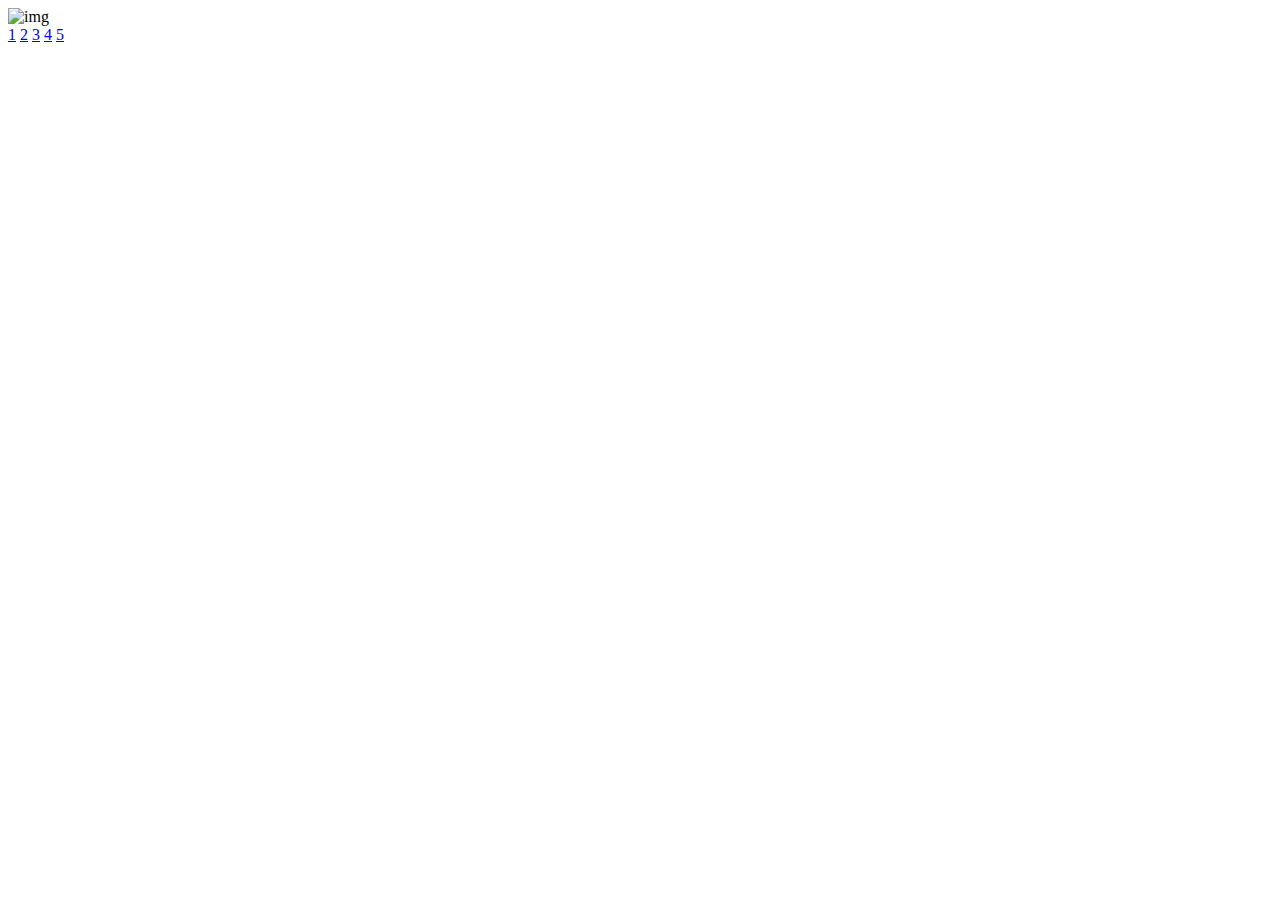
==== index.html @ 7c54e66f "2022 1015 버전 1" ====
<!DOCTYPE html>
<html lang="en">

<head>
  <meta charset="UTF-8">
  <meta http-equiv="X-UA-Compatible" content="IE=edge">
  <meta name="viewport" content="width=device-width, initial-scale=1.0">
  <title>Page Nation</title>

  <link rel="stylesheet" href="./styles/image-gallery.css">
  <script defer src="./js/image-gallery.js"></script>
</head>

<!--
  < 문제 >

- 아래 HTML 코드를 이용하여 기존 작성하였던 Page nation 을 재구현하라.


  < 조건 >

1) Flex 레이아웃과 JS 를 활용한 코드 리팩토링.

2) main_container 가 화면 중앙에 배치되도록 하고 500 x 540 크기가
   유지되도록 구현.

3) img 는 500 x 500 크기로 지정.

4) nationBox 는 30 x 30 크기로 지정.

5) 개별 페이지 내이션들과의 간격과 페이지 내이션과 이미지 사이의 간격은 10px.

 -->

<!-- 첫 번째는 이미지 명을 활용해서 만든다.-->

<!-- 두 번째는 확장성을 고려해서 만든다.(이미지가 추가되는 것을 고려해서 만든다.) 버튼도 늘어난다. -->

<!-- 세 번째는  -->
<!--
  <body>
    <div id="main_container">
        <img src="image/bg1.jpg" alt="img">

        <div class="nation_container"></div>
    </div>

</body>
이거를 이용해서 만들어라.
-->

<!-- 네 번째는 setInterval setTimeout 이용해서 자동으로 이미지가 바뀌도록 만들어라. -->

<body>
  <div id="main_container">
    <img src="image/img1.jpg" alt="img">

    <div class="nation_container">
      <a href="#" class="nationBox nation1">1</a>
      <a href="#" class="nationBox nation2">2</a>
      <a href="#" class="nationBox nation3">3</a>
      <a href="#" class="nationBox nation4">4</a>
      <a href="#" class="nationBox nation5">5</a>
    </div>
  </div>

</body>

</html>
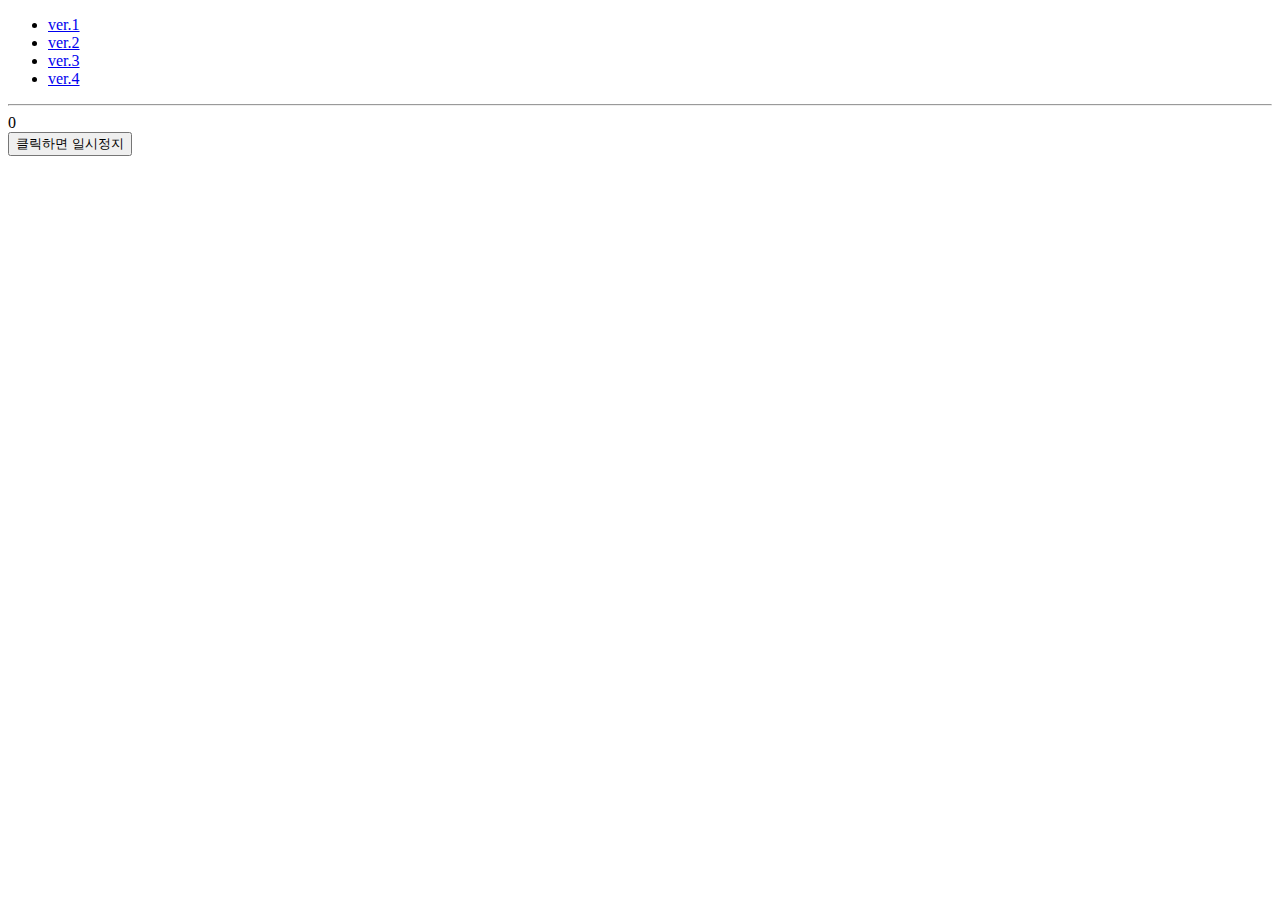
==== commit 668b82f0: "2022 1015 이미지 갤러리 대충 완성" ====
--- a/index.html
+++ b/index.html
@@ -6,64 +6,47 @@
   <meta http-equiv="X-UA-Compatible" content="IE=edge">
   <meta name="viewport" content="width=device-width, initial-scale=1.0">
   <title>Page Nation</title>
-
-  <link rel="stylesheet" href="./styles/image-gallery.css">
-  <script defer src="./js/image-gallery.js"></script>
 </head>
 
-<!--
-  < 문제 >
+<body>
+  <ul>
+    <li><a href="./ver1/">ver.1</a></li>
+    <li><a href="./ver2/">ver.2</a></li>
+    <li><a href="./ver3/">ver.3</a></li>
+    <li><a href="./ver4/">ver.4</a></li>
+  </ul>
+  <hr>
 
-- 아래 HTML 코드를 이용하여 기존 작성하였던 Page nation 을 재구현하라.
+  <div id="screen">0</div>
+  <button>클릭하면 일시정지</button>
 
+  <script>
+    const $screen = document.getElementById('screen');
+    const $button = document.querySelector('button');
+    let number = 1;
+    let trigger = true;
 
-  < 조건 >
+    console.log($screen);
 
-1) Flex 레이아웃과 JS 를 활용한 코드 리팩토링.
+    let intervalId = setInterval(() => {
+      $screen.textContent = number++;
+    }, 1000);
 
-2) main_container 가 화면 중앙에 배치되도록 하고 500 x 540 크기가
-   유지되도록 구현.
-
-3) img 는 500 x 500 크기로 지정.
-
-4) nationBox 는 30 x 30 크기로 지정.
-
-5) 개별 페이지 내이션들과의 간격과 페이지 내이션과 이미지 사이의 간격은 10px.
-
- -->
-
-<!-- 첫 번째는 이미지 명을 활용해서 만든다.-->
-
-<!-- 두 번째는 확장성을 고려해서 만든다.(이미지가 추가되는 것을 고려해서 만든다.) 버튼도 늘어난다. -->
-
-<!-- 세 번째는  -->
-<!--
-  <body>
-    <div id="main_container">
-        <img src="image/bg1.jpg" alt="img">
-
-        <div class="nation_container"></div>
-    </div>
-
-</body>
-이거를 이용해서 만들어라.
--->
-
-<!-- 네 번째는 setInterval setTimeout 이용해서 자동으로 이미지가 바뀌도록 만들어라. -->
-
-<body>
-  <div id="main_container">
-    <img src="image/img1.jpg" alt="img">
-
-    <div class="nation_container">
-      <a href="#" class="nationBox nation1">1</a>
-      <a href="#" class="nationBox nation2">2</a>
-      <a href="#" class="nationBox nation3">3</a>
-      <a href="#" class="nationBox nation4">4</a>
-      <a href="#" class="nationBox nation5">5</a>
-    </div>
-  </div>
-
+    $button.addEventListener('click', () => {
+      if (trigger) {
+        clearInterval(intervalId);
+        $button.textContent = '클릭하면 다시 시작';
+        trigger = !trigger;
+      } else {
+        clearInterval(intervalId);
+        intervalId = setInterval(() => {
+          $screen.textContent = number++;
+        }, 1000);
+        $button.textContent = '클릭하면 일시정지';
+        trigger = !trigger;
+      }
+    });
+  </script>
 </body>
 
 </html>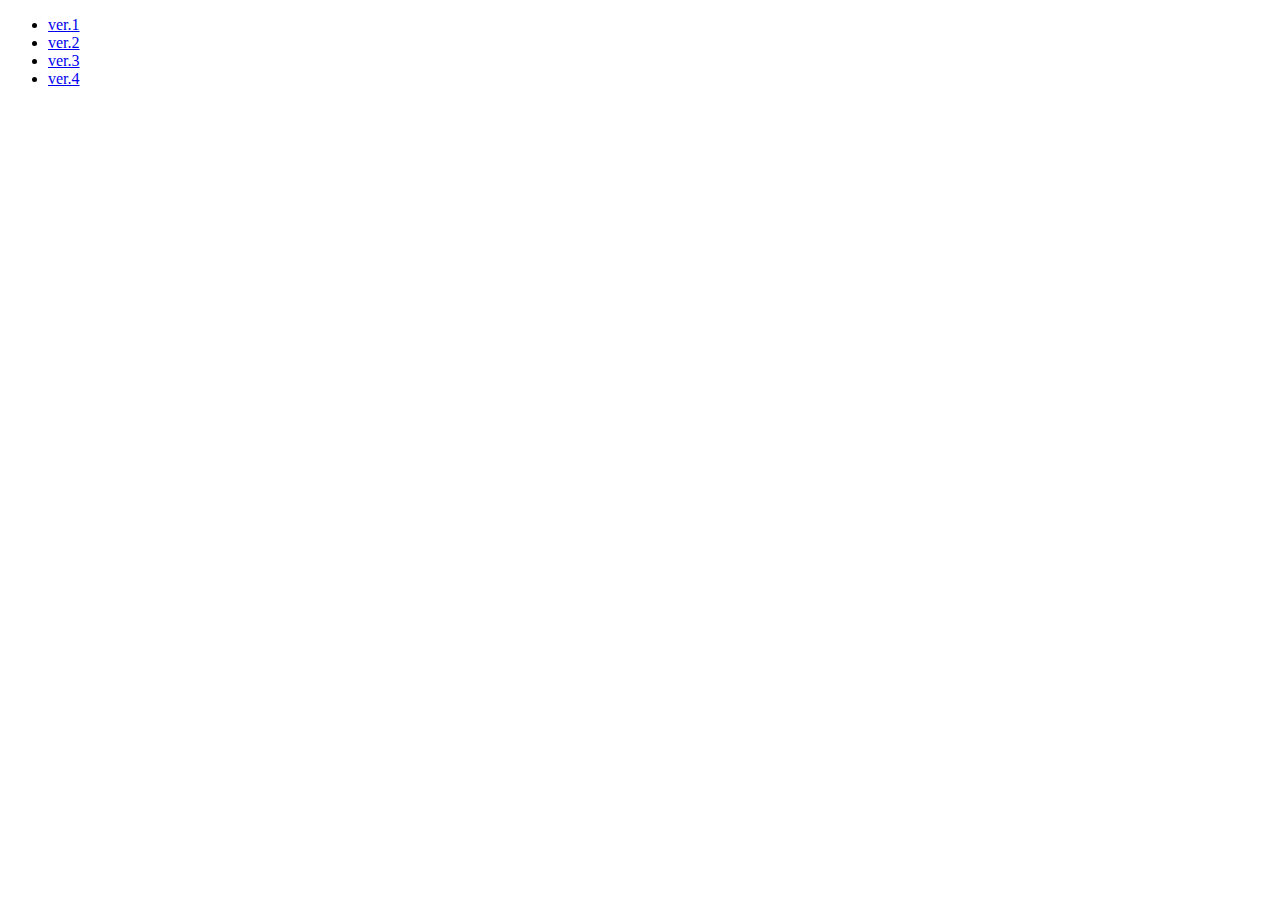
==== commit 4815b51f: "2022 1015 홈 수정" ====
--- a/index.html
+++ b/index.html
@@ -15,38 +15,6 @@
     <li><a href="./ver3/">ver.3</a></li>
     <li><a href="./ver4/">ver.4</a></li>
   </ul>
-  <hr>
-
-  <div id="screen">0</div>
-  <button>클릭하면 일시정지</button>
-
-  <script>
-    const $screen = document.getElementById('screen');
-    const $button = document.querySelector('button');
-    let number = 1;
-    let trigger = true;
-
-    console.log($screen);
-
-    let intervalId = setInterval(() => {
-      $screen.textContent = number++;
-    }, 1000);
-
-    $button.addEventListener('click', () => {
-      if (trigger) {
-        clearInterval(intervalId);
-        $button.textContent = '클릭하면 다시 시작';
-        trigger = !trigger;
-      } else {
-        clearInterval(intervalId);
-        intervalId = setInterval(() => {
-          $screen.textContent = number++;
-        }, 1000);
-        $button.textContent = '클릭하면 일시정지';
-        trigger = !trigger;
-      }
-    });
-  </script>
 </body>
 
 </html>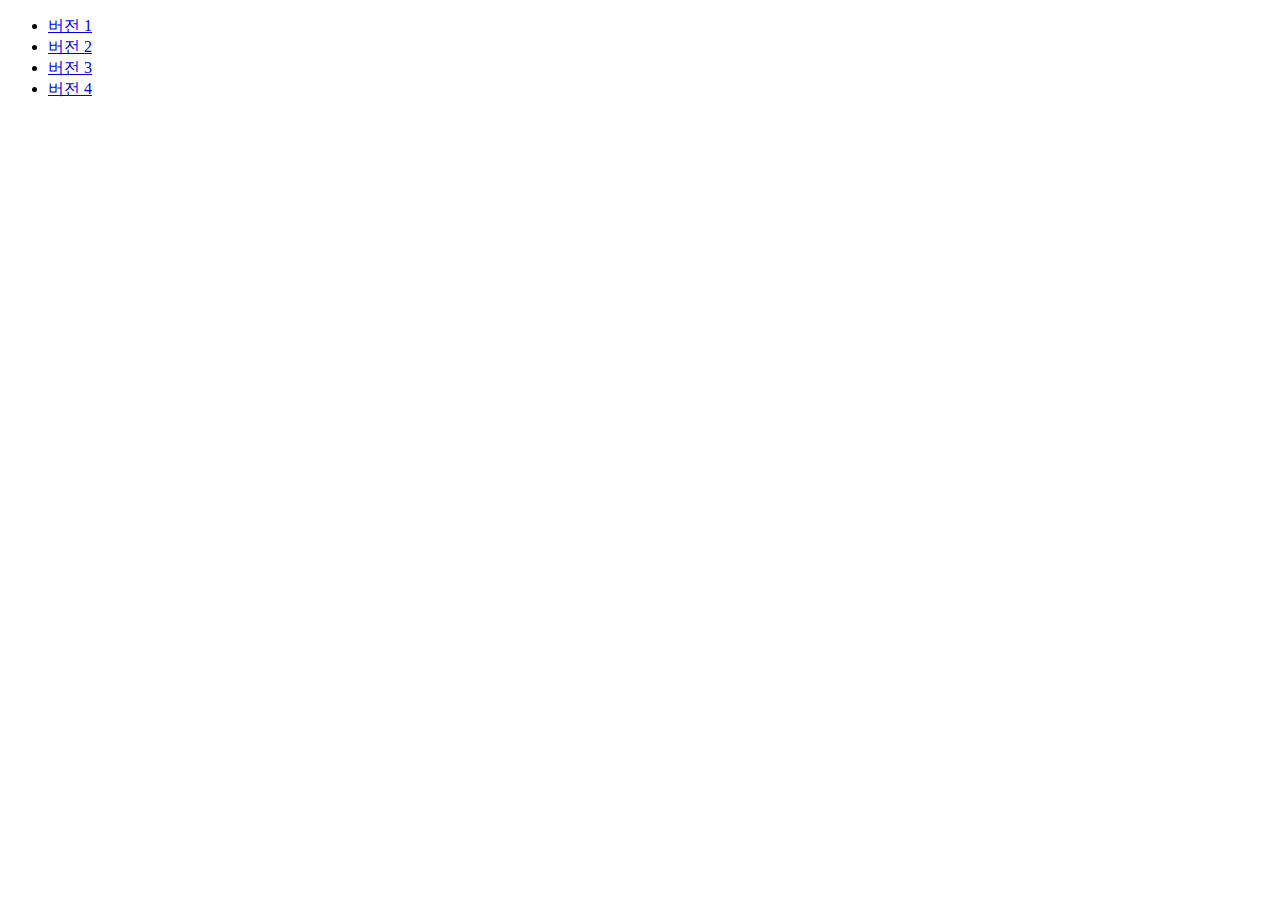
==== commit 1b7cce2c: "2022 1017 update" ====
--- a/index.html
+++ b/index.html
@@ -1,19 +1,19 @@
 <!DOCTYPE html>
-<html lang="en">
+<html lang="ko">
 
 <head>
   <meta charset="UTF-8">
   <meta http-equiv="X-UA-Compatible" content="IE=edge">
   <meta name="viewport" content="width=device-width, initial-scale=1.0">
-  <title>Page Nation</title>
+  <title>Document</title>
 </head>
 
 <body>
   <ul>
-    <li><a href="./ver1/">ver.1</a></li>
-    <li><a href="./ver2/">ver.2</a></li>
-    <li><a href="./ver3/">ver.3</a></li>
-    <li><a href="./ver4/">ver.4</a></li>
+    <li><a href="./ver1/">버전 1</a></li>
+    <li><a href="./ver2/">버전 2</a></li>
+    <li><a href="./ver3/">버전 3</a></li>
+    <li><a href="./ver4/">버전 4</a></li>
   </ul>
 </body>
 
